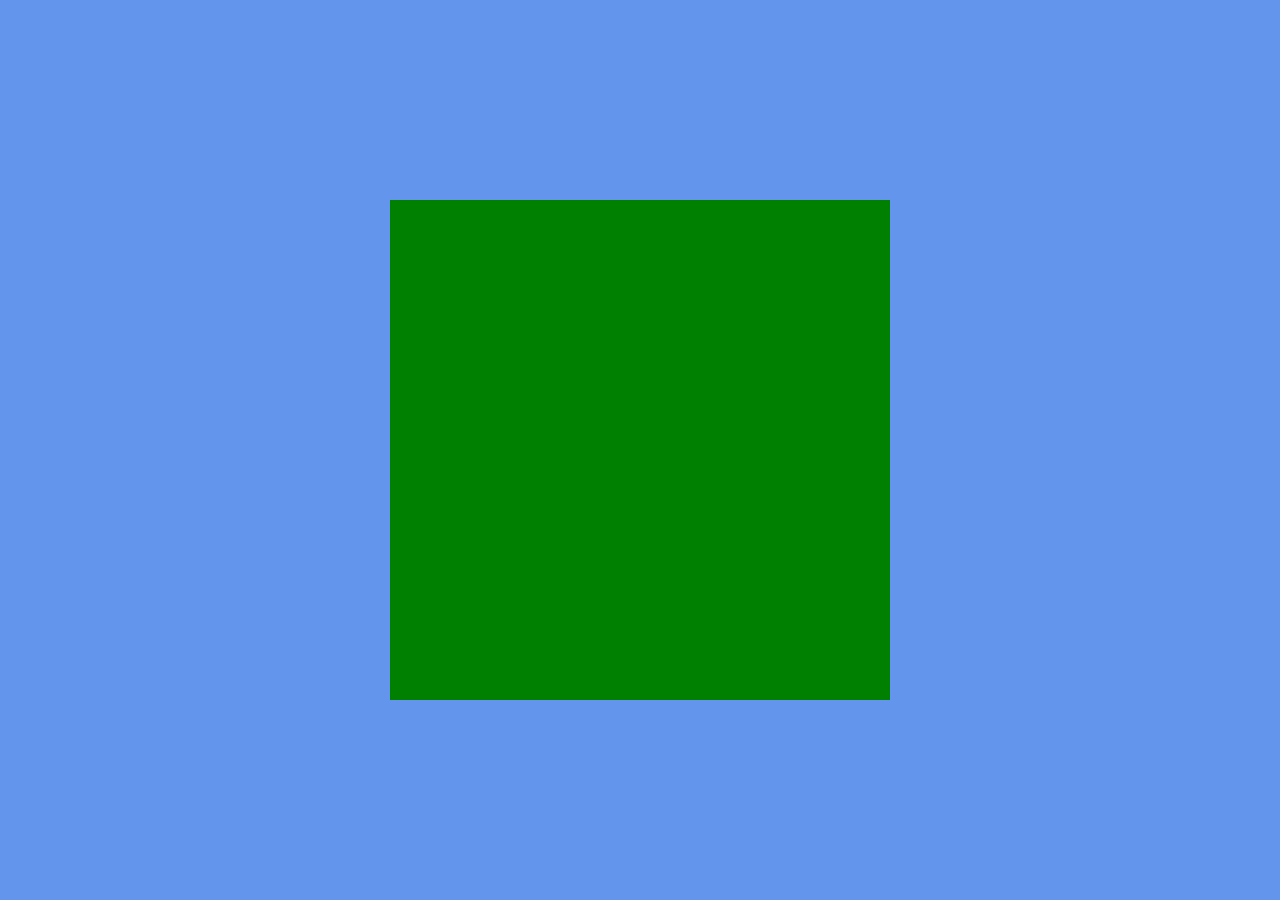
==== snake-game-1/snake.html @ 0807fe45 "início do trabalho de organização do código" ====
<!DOCTYPE html>
<html lang="pt-br">
<head>
    <meta charset="UTF-8">
    <meta name="viewport" content="width=device-width, initial-scale=1.0">
    <title> Jogo da Cobrinha </title>
    <link rel="stylesheet" href="snake.css">
</head>
<body>

    <!-- Tela do jogo -->
    <main id="screen"> <!-- Código gerado por JavaScript --> </main>

    <!-- Controles, visíveis apenas em telas menores -->
    <div id="controls"></div>

    <!-- Telas finais -->
    <div id="menu"> <!-- Menu de início --> </div>
    <div id="endGame"> <!-- Tela de fim de jogo --> </div>

    <script src="snake.js"></script>
</body>
</html>
---- snake-game-1/snake.css ----
* {
    margin: 0;
    padding: 0;
    outline: none;
    border: none;
    box-sizing: border-box;
}

body {
    background-color: cornflowerblue;
    font-family: 'Segoe UI', Tahoma, Geneva, Verdana, sans-serif;
}

#screen {
    position: absolute;
    z-index: 0;
    top: 50%;
    left: 50%;
    transform: translate(-50%,-50%);

    width: 500px;
    height: 500px;

    background-color: green;
}

#menu {

}

#endGame {

}
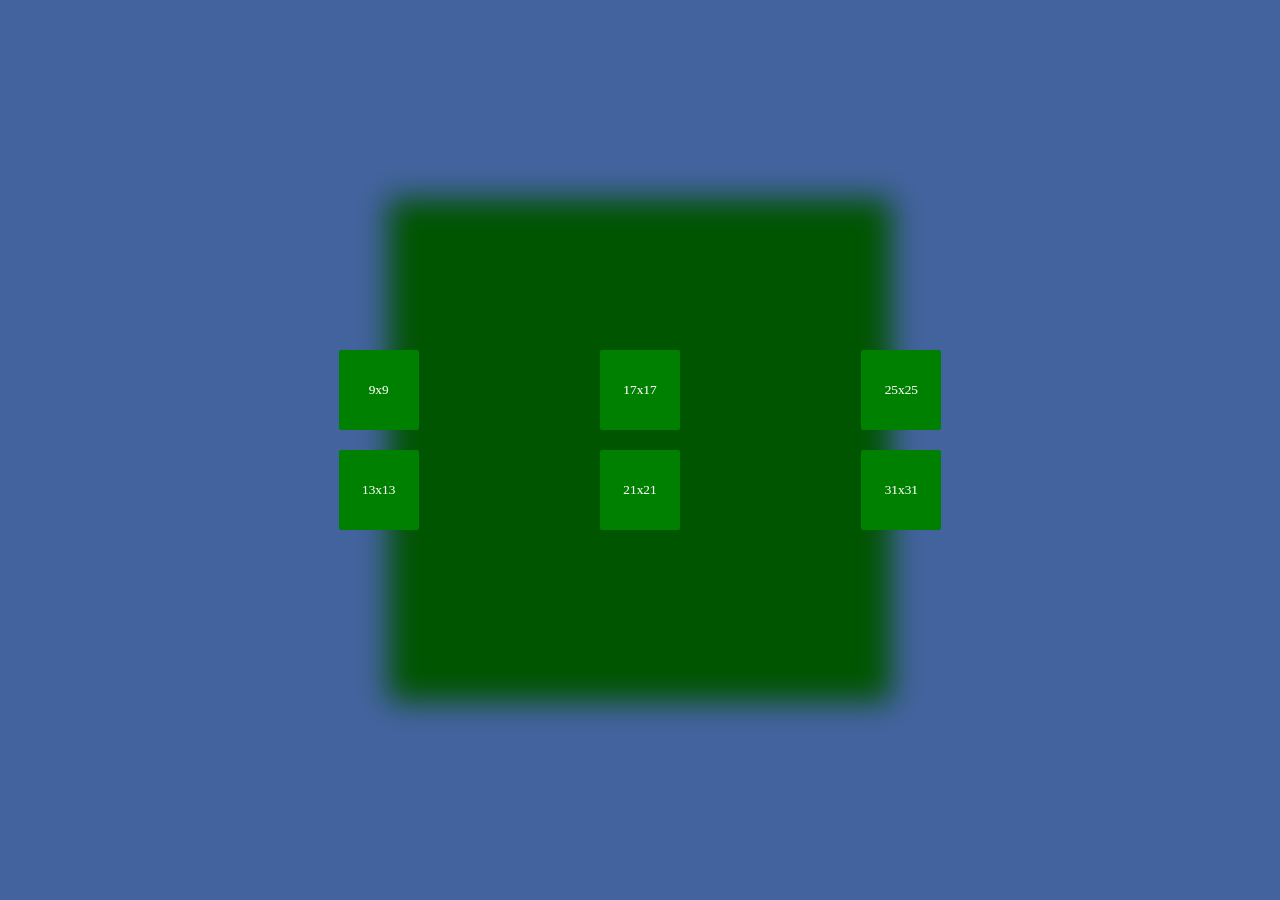
==== commit 50ee4877: "Mensagem final adicionada e dificuldade ajustada" ====
--- a/snake-game-1/snake.html
+++ b/snake-game-1/snake.html
@@ -14,9 +14,41 @@
     <!-- Controles, visíveis apenas em telas menores -->
     <div id="controls"></div>
 
+    <p id="timer"></p>
+
     <!-- Telas finais -->
-    <div id="menu"> <!-- Menu de início --> </div>
-    <div id="endGame"> <!-- Tela de fim de jogo --> </div>
+    <div id="menu">
+        <!-- Menu de início -->
+        <menu>
+            <li>
+                <button onclick="configureAndStart(9, 15)">9x9</button>
+            </li>
+            <li>
+                <button onclick="configureAndStart(13, 20)">13x13</button>
+            </li>
+            <li>
+                <button onclick="configureAndStart(17, 30)">17x17</button>
+            </li>
+            <li>
+                <button onclick="configureAndStart(21, 40)">21x21</button>
+            </li>
+            <li>
+                <button onclick="configureAndStart(25, 50)">25x25</button>
+            </li>
+            <li>
+                <button onclick="configureAndStart(31, 60)">31x31</button>
+            </li>
+        </menu>
+    </div>
+    <div id="endGame">
+        <!-- Tela de fim de jogo -->
+        <h1 id="message">Game over</h1>
+        <p>Pontuation: <span id="score"></span></p>
+        <div>
+            <button onclick="manageScreen(menu, 'block')">Menu</button>
+            <button onclick="startGame()">Restart</button>    
+        </div>
+    </div>
 
     <script src="snake.js"></script>
 </body>
--- a/snake-game-1/snake.css
+++ b/snake-game-1/snake.css
@@ -1,14 +1,21 @@
+@font-face {
+    font-family: gameplay;
+    src: url("../fonts/Gameplay.ttf");
+}
+
 * {
     margin: 0;
     padding: 0;
     outline: none;
     border: none;
     box-sizing: border-box;
+
+    font-family: gameplay;
+    color: white;
 }
 
 body {
     background-color: cornflowerblue;
-    font-family: 'Segoe UI', Tahoma, Geneva, Verdana, sans-serif;
 }
 
 #screen {
@@ -22,12 +29,126 @@
     height: 500px;
 
     background-color: green;
+    
+    outline: 1px solid black;
 }
 
+#screen > section {
+    display: flex;
+}
+
+#screen > section > div {
+    outline: 1px solid black;
+}
+
+div.grass {
+    background-color: green;
+}
+
+div.snake {
+    background-color: brown;
+}
+
+div.fruit {
+    background-color: red;
+}
+
+/* ---------- */
+
 #menu {
+    position: absolute;
+    z-index: 200;
+    width: 100vw;
+    height: 100vh;
 
+    background-color: #00000055;
+    backdrop-filter: blur(15px);
+}
+
+#menu menu {
+    position: absolute;
+    top: 50%;
+    left: 50%;
+    transform: translate(-50%,-50%);
+
+    list-style: none;
+    columns: 3;
+    
+
+    width: 60vw;
+    
+}
+
+#menu li {
+    width: 80px;
+    height: 80px;
+    margin: auto;
+    margin-bottom: 20px;
+}
+
+#menu button {
+    width: 100%;
+    height: 100%;
+
+    border-radius: 2px;
+    background-color: green;
+}
+
+#menu button:hover {
+    background-color: #00ac00;
 }
 
 #endGame {
+    display: none;
+
+    position: absolute;
+    z-index: 200;
+    width: 100vw;
+    height: 100vh;
+
+    background-color: #00000055;
+    backdrop-filter: blur(15px);
+}
+
+#message {
+    text-align: center;
+    margin: 5%;
+    font-size: 5em;
+}
+
+#endGame > p {
+    text-align: center;
+    font-size: 2em;
+}
+
+#endGame > div {
+    margin-top: 25%;
+    display: flex;
+    justify-content: center;
+}
+
+#endGame > div > button {
+    padding: 25px;
+    margin: 10px;
+
+    border-radius: 3px;
+    font-size: 2em;
+    background-color: green;
+}
+
+#endGame > div > button:hover {
+    background-color: #00ac00;
+}
+
+#timer {
+    font-size: 6em;
+
+    animation: .3s;
+
+    position: absolute;
+    z-index: 100;
+    top: 50%;
+    left: 50%;
+    transform: translate(-50%,-50%);
 
 }